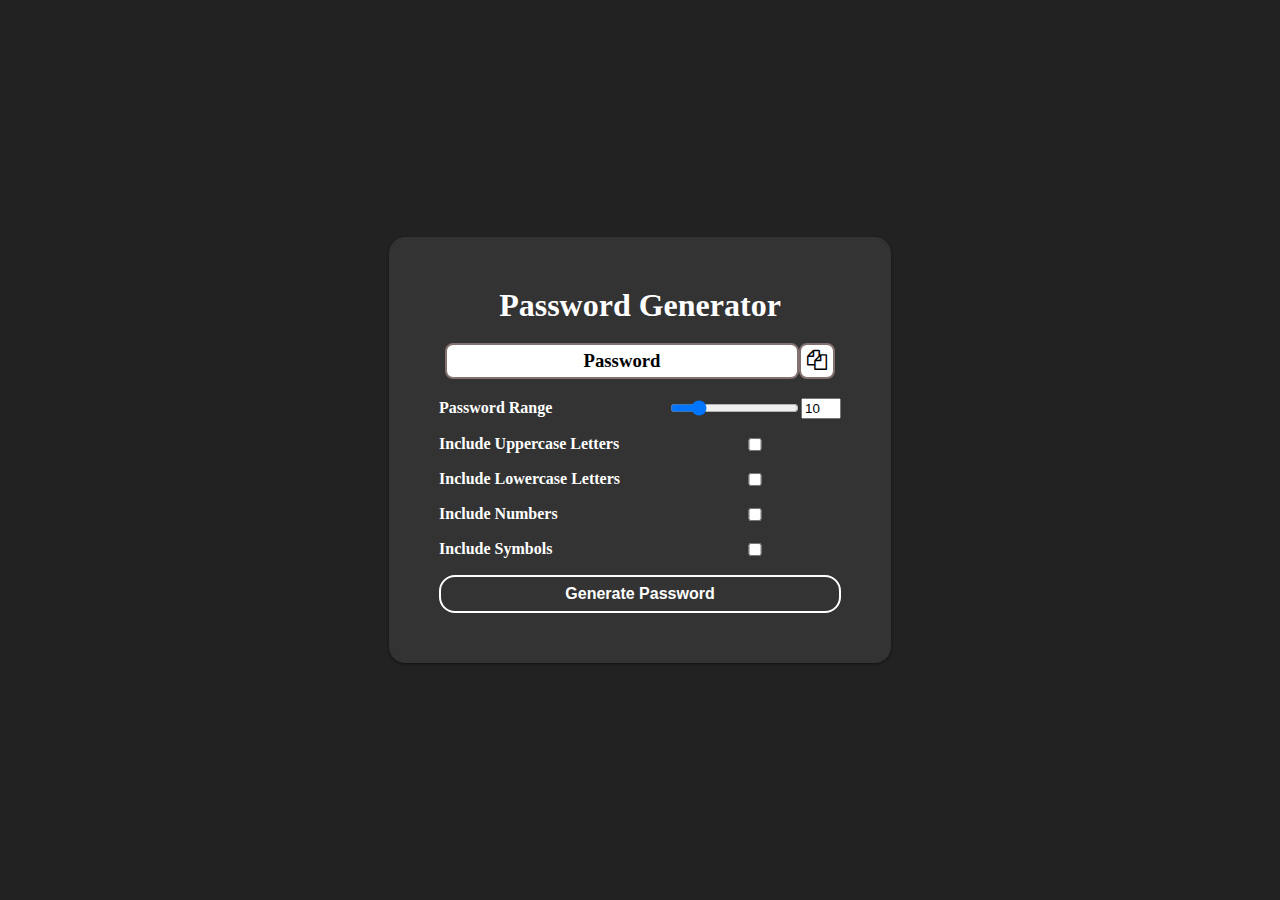
==== Password Generator/index.html @ d847eb6f "Commit from VS Code" ====
<!DOCTYPE html>
<html lang="en">
<head>
    <meta charset="UTF-8">
    <meta name="viewport" content="width=device-width, initial-scale=1.0">
    <meta http-equiv="X-UA-Compatible" content="ie=edge">
    <link rel="stylesheet" href="style.css">
    <link rel="stylesheet" href="https://cdnjs.cloudflare.com/ajax/libs/font-awesome/4.7.0/css/font-awesome.min.css">
    <script src="password.js" defer></script>
    <title>Password Generator</title>
</head>
<body>
    <div class="container">
    <h1 class = "title">Password Generator</h1>
    <div class="character-amount-container">
    <span class="alert" id="alert"></span>
    <h3 class="password-display" id="passwordDisplay">Password</h3>
    <button class="btn" id="copy"><i class="fa fa-files-o" aria-hidden="true"></i>
    </button>
    </div>
    <form class="form" id="passwordForm">
        <label for="characterNumber">Password Range</label>
    <div class="character-amount-container">
        <input type = "range" min="1" max="50" value="10" id="characterRange">
        <input type = "number" min="1" max="50" value="10" id="characterNumber" class="number-input">
</div>
        <label for="includeUpper">Include Uppercase Letters</label>
        <input type = "checkbox" id="includeUpper">

        <label for="includeLower">Include Lowercase Letters</label>
        <input type = "checkbox" id="includeLower">

        <label for="includeNumbers">Include Numbers</label>
        <input type = "checkbox" id="includeNumbers">
        
        <label for="includeSymbols">Include Symbols</label>
        <input type = "checkbox" id="includeSymbols">

        <button type="submit" class="button-display">Generate Password</button>
    </form>
    </div>
</body>
</html>
---- Password Generator/style.css ----
body {
    background-color: #222;
    margin: 0;
    color: white;
    min-height: 100vh;
    display: flex;
    justify-content: center;
    align-items: center;
    font-family: Georgia, 'Times New Roman', Times, serif;
  }
  
  .container {
    background-color: #333333;
    padding: 3rem;
    border-radius: 1rem;
    border: 2px solid #333333;
    display: flex;
    justify-content: center;
    align-items: center;
    flex-direction: column;
    box-shadow: 0 1px 3px rgba(0,0,0,0.5);
    perspective: 1000px;
  }

  .form{
      display: grid;
      grid-template-columns: auto auto;
      row-gap: 1rem;
      column-gap: 3rem;
      justify-content: center;
      align-items: center;
  }

  .title {
    margin: 0;
    text-align: center;
  }
  
  label {
    font-weight: bold;
  }

  .character-amount-container {
    display: flex;
    align-items: center;
  }
  
  .number-input {
    width: 2rem;
  }

  .password-display{
      background-color: white;
      color: black;
      padding: 1 rem;
      border: 2px solid rgb(131, 113, 113);
      height: 2rem;
      width: 350px;
      display: flex;
      justify-content: center;
      align-items: center;
      word-break: break-all;
      border-radius: .5rem;
  }

  .btn{
      background-color: white;
      color: black;
      padding: 1 rem;
      border: 2px solid rgb(131, 113, 113);
      height: 2.3rem;
      border-radius: .5rem;
      cursor: pointer;
      font-size:20px;
  }

  .btn:hover{
    background-color: rgb(185, 138, 138);
  }

  .alert {
      position: absolute;
      background-color: black;
      color: white;
      padding: 1 rem;
      border: 2px solid rgb(131, 113, 113);
      height: 2rem;
      width: 350px;
      display: flex;
      justify-content: center;
      align-items: center;
      word-break: break-all;
      border-radius: .5rem;
      text-align: center;
      opacity: 0;
      transition: all 0.5s ease;
  }

  .fail {
    background: rgb(230,0,35, 0.9);
    color: white;
    opacity: 1;
  }

  .success{
    background: rgba(19, 238, 103, 0.9);
    color: black;
    opacity: 1; 
  }

  .button-display{
        grid-column: span 2;
        background-color: transparent;
        border: 2px solid white;
        color: white;
        padding: .5rem 1rem;
        font-weight: bold;
        font-size: medium;
        cursor: pointer;
        border-radius: 1rem;
}

.button-display:hover{
    background-color: rgb(134, 100, 100);
  }
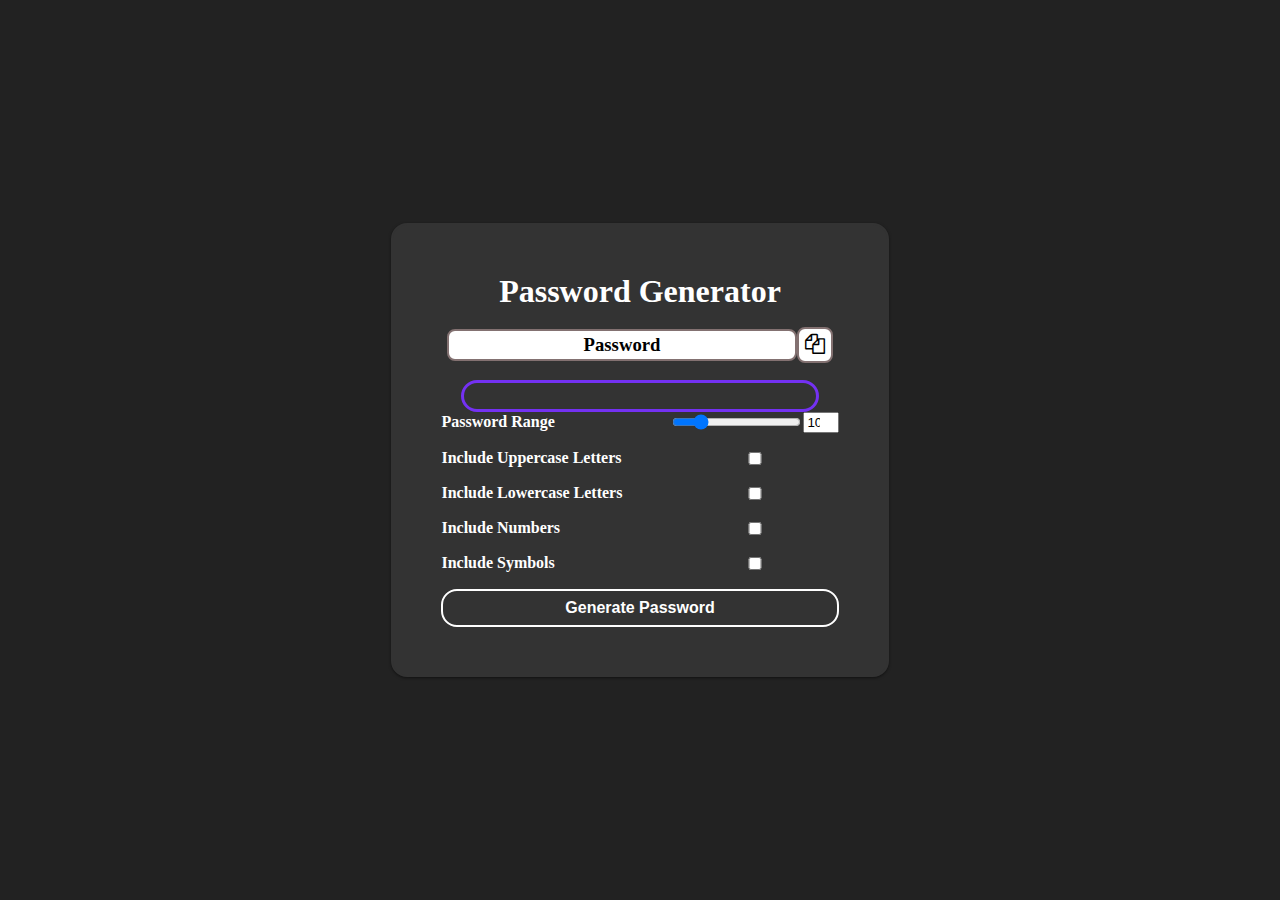
==== commit 8dc72133: "Added Password Strength Meter Feature" ====
--- a/Password Generator/index.html
+++ b/Password Generator/index.html
@@ -1,43 +1,56 @@
 <!DOCTYPE html>
 <html lang="en">
-<head>
-    <meta charset="UTF-8">
-    <meta name="viewport" content="width=device-width, initial-scale=1.0">
-    <meta http-equiv="X-UA-Compatible" content="ie=edge">
-    <link rel="stylesheet" href="style.css">
-    <link rel="stylesheet" href="https://cdnjs.cloudflare.com/ajax/libs/font-awesome/4.7.0/css/font-awesome.min.css">
+  <head>
+    <meta charset="UTF-8" />
+    <meta name="viewport" content="width=device-width, initial-scale=1.0" />
+    <meta http-equiv="X-UA-Compatible" content="ie=edge" />
+    <link rel="stylesheet" href="style.css" />
+    <link
+      rel="stylesheet"
+      href="https://cdnjs.cloudflare.com/ajax/libs/font-awesome/4.7.0/css/font-awesome.min.css"
+    />
     <script src="password.js" defer></script>
     <title>Password Generator</title>
-</head>
-<body>
+  </head>
+  <body>
     <div class="container">
-    <h1 class = "title">Password Generator</h1>
-    <div class="character-amount-container">
-    <span class="alert" id="alert"></span>
-    <h3 class="password-display" id="passwordDisplay">Password</h3>
-    <button class="btn" id="copy"><i class="fa fa-files-o" aria-hidden="true"></i>
-    </button>
-    </div>
-    <form class="form" id="passwordForm">
+      <h1 class="title">Password Generator</h1>
+      <div class="character-amount-container">
+        <span class="alert" id="alert"></span>
+        <h3 class="password-display" id="passwordDisplay">Password</h3>
+        <button class="btn" id="copy">
+          <i class="fa fa-files-o" aria-hidden="true"></i>
+        </button>
+      </div>
+      <div class="strength-meter" id="strength-meter"></div>
+      <form class="form" id="passwordForm">
         <label for="characterNumber">Password Range</label>
-    <div class="character-amount-container">
-        <input type = "range" min="1" max="50" value="10" id="characterRange">
-        <input type = "number" min="1" max="50" value="10" id="characterNumber" class="number-input">
-</div>
+        <div class="character-amount-container">
+          <input type="range" min="1" max="50" value="10" id="characterRange" />
+          <input
+            type="number"
+            min="1"
+            max="50"
+            value="10"
+            id="characterNumber"
+            class="number-input"
+          />
+        </div>
         <label for="includeUpper">Include Uppercase Letters</label>
-        <input type = "checkbox" id="includeUpper">
+        <input type="checkbox" id="includeUpper" />
 
         <label for="includeLower">Include Lowercase Letters</label>
-        <input type = "checkbox" id="includeLower">
+        <input type="checkbox" id="includeLower" />
 
         <label for="includeNumbers">Include Numbers</label>
-        <input type = "checkbox" id="includeNumbers">
-        
+        <input type="checkbox" id="includeNumbers" />
+
         <label for="includeSymbols">Include Symbols</label>
-        <input type = "checkbox" id="includeSymbols">
+        <input type="checkbox" id="includeSymbols" />
 
         <button type="submit" class="button-display">Generate Password</button>
-    </form>
+      </form>
+      <div id="reasons" class="reasons"></div>
     </div>
-</body>
-</html>+  </body>
+</html>
--- a/Password Generator/style.css
+++ b/Password Generator/style.css
@@ -1,125 +1,159 @@
 body {
-    background-color: #222;
-    margin: 0;
-    color: white;
-    min-height: 100vh;
-    display: flex;
-    justify-content: center;
-    align-items: center;
-    font-family: Georgia, 'Times New Roman', Times, serif;
-  }
-  
-  .container {
-    background-color: #333333;
-    padding: 3rem;
-    border-radius: 1rem;
-    border: 2px solid #333333;
-    display: flex;
-    justify-content: center;
-    align-items: center;
-    flex-direction: column;
-    box-shadow: 0 1px 3px rgba(0,0,0,0.5);
-    perspective: 1000px;
-  }
-
-  .form{
-      display: grid;
-      grid-template-columns: auto auto;
-      row-gap: 1rem;
-      column-gap: 3rem;
-      justify-content: center;
-      align-items: center;
-  }
-
-  .title {
-    margin: 0;
-    text-align: center;
-  }
-  
-  label {
-    font-weight: bold;
-  }
-
-  .character-amount-container {
-    display: flex;
-    align-items: center;
-  }
-  
-  .number-input {
-    width: 2rem;
-  }
-
-  .password-display{
-      background-color: white;
-      color: black;
-      padding: 1 rem;
-      border: 2px solid rgb(131, 113, 113);
-      height: 2rem;
-      width: 350px;
-      display: flex;
-      justify-content: center;
-      align-items: center;
-      word-break: break-all;
-      border-radius: .5rem;
-  }
-
-  .btn{
-      background-color: white;
-      color: black;
-      padding: 1 rem;
-      border: 2px solid rgb(131, 113, 113);
-      height: 2.3rem;
-      border-radius: .5rem;
-      cursor: pointer;
-      font-size:20px;
-  }
-
-  .btn:hover{
-    background-color: rgb(185, 138, 138);
-  }
-
-  .alert {
-      position: absolute;
-      background-color: black;
-      color: white;
-      padding: 1 rem;
-      border: 2px solid rgb(131, 113, 113);
-      height: 2rem;
-      width: 350px;
-      display: flex;
-      justify-content: center;
-      align-items: center;
-      word-break: break-all;
-      border-radius: .5rem;
-      text-align: center;
-      opacity: 0;
-      transition: all 0.5s ease;
-  }
-
-  .fail {
-    background: rgb(230,0,35, 0.9);
-    color: white;
-    opacity: 1;
-  }
-
-  .success{
-    background: rgba(19, 238, 103, 0.9);
-    color: black;
-    opacity: 1; 
-  }
-
-  .button-display{
-        grid-column: span 2;
-        background-color: transparent;
-        border: 2px solid white;
-        color: white;
-        padding: .5rem 1rem;
-        font-weight: bold;
-        font-size: medium;
-        cursor: pointer;
-        border-radius: 1rem;
+  background-color: #222;
+  margin: 0;
+  color: white;
+  min-height: 100vh;
+  display: flex;
+  justify-content: center;
+  align-items: center;
+  font-family: Georgia, "Times New Roman", Times, serif;
 }
 
-.button-display:hover{
-    background-color: rgb(134, 100, 100);
-  }+.container {
+  background-color: #333333;
+  padding: 3rem;
+  border-radius: 1rem;
+  border: 2px solid #333333;
+  display: flex;
+  justify-content: center;
+  align-items: center;
+  flex-direction: column;
+  box-shadow: 0 1px 3px rgba(0, 0, 0, 0.5);
+  perspective: 1000px;
+}
+
+.form {
+  display: grid;
+  grid-template-columns: auto auto;
+  row-gap: 1rem;
+  column-gap: 3rem;
+  justify-content: center;
+  align-items: center;
+}
+
+.title {
+  margin: 0;
+  text-align: center;
+}
+
+label {
+  font-weight: bold;
+}
+
+.character-amount-container {
+  display: flex;
+  align-items: center;
+}
+
+.number-input {
+  width: 2.2rem;
+}
+
+.password-display {
+  background-color: white;
+  color: black;
+  padding: 1 rem;
+  border: 2px solid rgb(131, 113, 113);
+  height: 2rem;
+  width: 350px;
+  display: flex;
+  justify-content: center;
+  align-items: center;
+  word-break: break-all;
+  border-radius: 0.5rem;
+}
+
+.btn {
+  background-color: white;
+  color: black;
+  padding: 1 rem;
+  border: 2px solid rgb(131, 113, 113);
+  height: 2.3rem;
+  border-radius: 0.5rem;
+  cursor: pointer;
+  font-size: 20px;
+}
+
+.btn:hover {
+  background-color: rgb(185, 138, 138);
+}
+
+.alert {
+  position: absolute;
+  background-color: black;
+  color: white;
+  padding: 1 rem;
+  border: 2px solid rgb(131, 113, 113);
+  height: 2rem;
+  width: 350px;
+  display: flex;
+  justify-content: center;
+  align-items: center;
+  word-break: break-all;
+  border-radius: 0.5rem;
+  text-align: center;
+  opacity: 0;
+  transition: all 0.5s ease;
+}
+
+.fail {
+  background: rgb(230, 0, 35, 0.9);
+  color: white;
+  opacity: 1;
+}
+
+.success {
+  background: rgba(19, 238, 103, 0.9);
+  color: black;
+  opacity: 1;
+}
+
+.button-display {
+  grid-column: span 2;
+  background-color: transparent;
+  border: 2px solid white;
+  color: white;
+  padding: 0.5rem 1rem;
+  font-weight: bold;
+  font-size: medium;
+  cursor: pointer;
+  border-radius: 1rem;
+}
+
+.button-display:hover {
+  background-color: rgb(134, 100, 100);
+}
+
+*::before,
+*::after,
+* {
+  box-sizing: border-box;
+}
+
+.strength-meter {
+  --strength: 0;
+  --bgColor: "";
+  position: relative;
+  height: 2rem;
+  width: 90%;
+  border: 3px solid hsl(261, 88%, 57%);
+  border-radius: 1rem;
+  margin: 0 auto;
+  overflow: hidden;
+}
+
+.strength-meter::before {
+  content: "";
+  position: absolute;
+  left: 0;
+  height: 100%;
+  width: calc(1% * var(--strength, 0));
+  background-color: var(--bgColor);
+
+  transition: width 200ms;
+}
+
+.reasons > * {
+  margin-top: 0.5rem;
+  color: goldenrod;
+}
